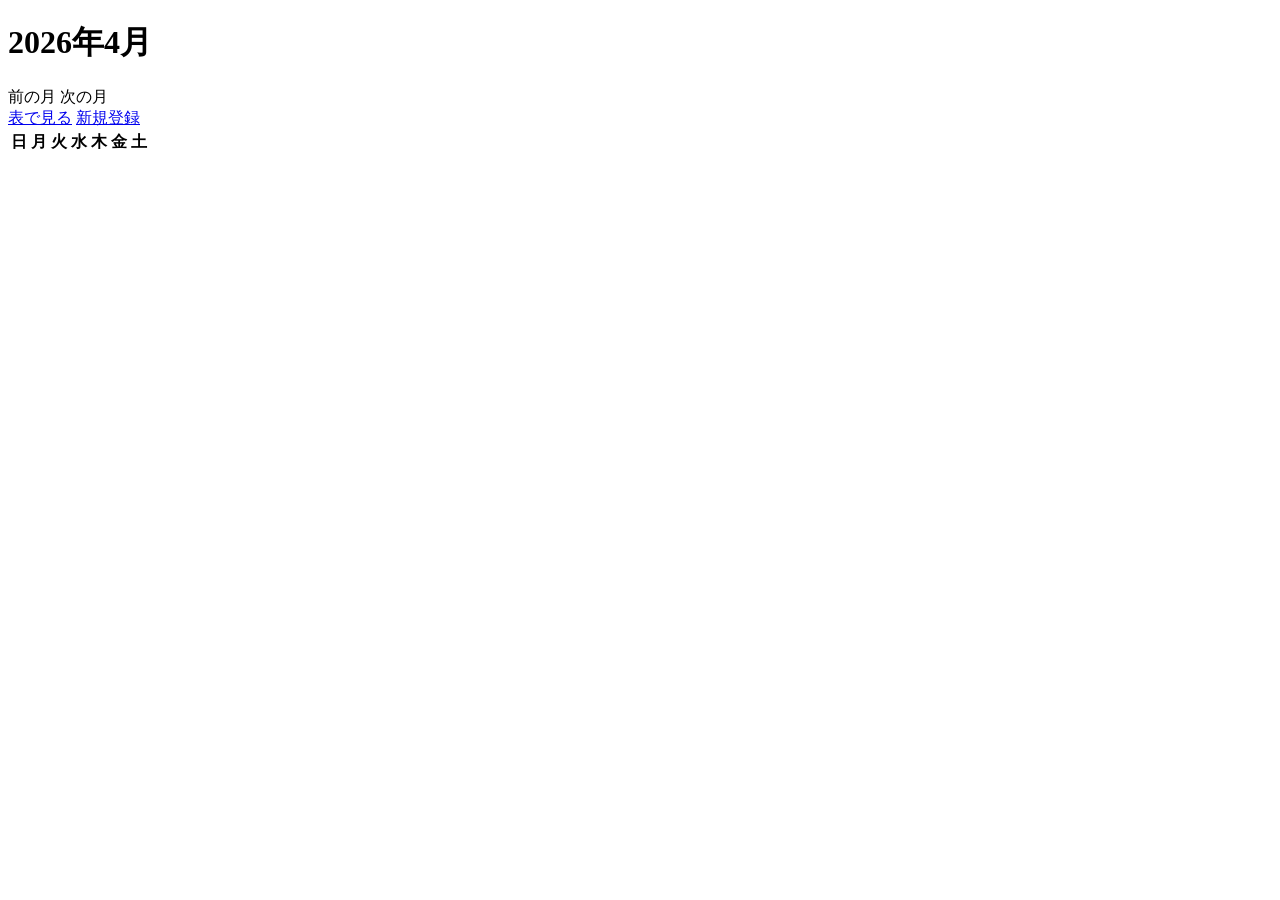
==== src/main/resources/templates/calendar.html @ bbb7e51c "20261124_10_5表とカレンダーを行き来できるようにする" ====
<!doctype html>
<html lang="ja" xmlns:th="http://www.thymeleaf.org">
<head>
    <meta charset="UTF-8">
    <meta name="viewport" content="width=device-width, initial-scale=1.0">
    <title>カレンダー</title>
    <link rel="stylesheet" href="/css/style.css">
</head>
<body>
<main class="container calendar-page">
    <h1 class="page-title" th:text="|${year}年${month}月|">2026年4月</h1>

    <nav class="calendar-navigation" aria-label="月の移動">
        <div class="calendar-navigation-group">
            <a class="btn sub" th:href="@{/calendar(year=${previousYear}, month=${previousMonth})}">前の月</a>
            <a class="btn sub" th:href="@{/calendar(year=${nextYear}, month=${nextMonth})}">次の月</a>
        </div>
        <div class="calendar-navigation-group">
            <a class="btn sub" href="/todos">表で見る</a>
            <a class="btn" href="/todos/new">新規登録</a>
        </div>
    </nav>

    <table class="calendar-table" th:attr="data-from=${firstDay},data-to=${lastDay}">
        <thead>
        <tr>
            <th scope="col">日</th>
            <th scope="col">月</th>
            <th scope="col">火</th>
            <th scope="col">水</th>
            <th scope="col">木</th>
            <th scope="col">金</th>
            <th scope="col">土</th>
        </tr>
        </thead>
        <tbody>
        <tr th:each="weekStart : ${#numbers.sequence(0, totalCells - 1, 7)}">
            <td th:each="dayOffset : ${#numbers.sequence(0, 6)}"
                th:with="dayNumber=${weekStart + dayOffset - startOffset + 1}, cellDate=${dayNumber >= 1 and dayNumber <= daysInMonth ? firstDay.plusDays(dayNumber - 1) : null}"
                th:attr="data-date=${cellDate}"
                th:text="${dayNumber >= 1 and dayNumber <= daysInMonth ? dayNumber : ''}">
            </td>
        </tr>
        </tbody>
    </table>
</main>
<script>
    async function loadTodos() {
        const calendar = document.querySelector('.calendar-table');
        const from = calendar.dataset.from;
        const to = calendar.dataset.to;
        const res = await fetch(`/api/todos?from=${from}&to=${to}`);
        const todos = await res.json();
        const today = new Date();
        const todayString = `${today.getFullYear()}-${String(today.getMonth() + 1).padStart(2, '0')}-${String(today.getDate()).padStart(2, '0')}`;

        calendar.querySelectorAll('td[data-date]').forEach(cell => {
            const matchingTodos = todos.filter(todo => cell.dataset.date === todo.dueDate);
            const visibleTodos = matchingTodos.slice(0, 3);

            visibleTodos.forEach(todo => {
                const todoName = document.createElement('a');
                todoName.href = `/todos/${todo.id}/edit`;
                todoName.className = 'link';
                todoName.textContent = todo.title;

                if (todo.dueDate < todayString && !todo.completed) {
                    todoName.style.color = '#b91c1c';
                }
                cell.appendChild(todoName);
            });

            const remainingCount = matchingTodos.length - visibleTodos.length;
            if (remainingCount > 0) {
                const remaining = document.createElement('div');
                remaining.textContent = `ほか ${remainingCount}件`;
                cell.appendChild(remaining);
            }
        });
    }

    async function loadHolidays() {
        const calendar = document.querySelector('.calendar-table');
        const from = calendar.dataset.from;
        const to = calendar.dataset.to;
        const res = await fetch(`/api/holidays?from=${from}&to=${to}`);
        const holidays = await res.json();

        if (res.headers.has('X-Holidays-Unavailable')) {
            const message = document.createElement('p');
            message.textContent = '祝日を取れませんでした';
            document.querySelector('main').prepend(message);
        }

        calendar.querySelectorAll('td[data-date]').forEach(cell => {
            const date = new Date(`${cell.dataset.date}T00:00:00`);
            const dayOfWeek = date.getDay();
            const holidayName = holidays[cell.dataset.date];

            if (holidayName) {
                cell.style.backgroundColor = '#fef3c7';
                cell.title = holidayName;
            } else if (dayOfWeek === 0) {
                cell.style.backgroundColor = '#fee2e2';
            } else if (dayOfWeek === 6) {
                cell.style.backgroundColor = '#dbeafe';
            }
        });
    }

    loadTodos();
    loadHolidays();
</script>
</body>
</html>
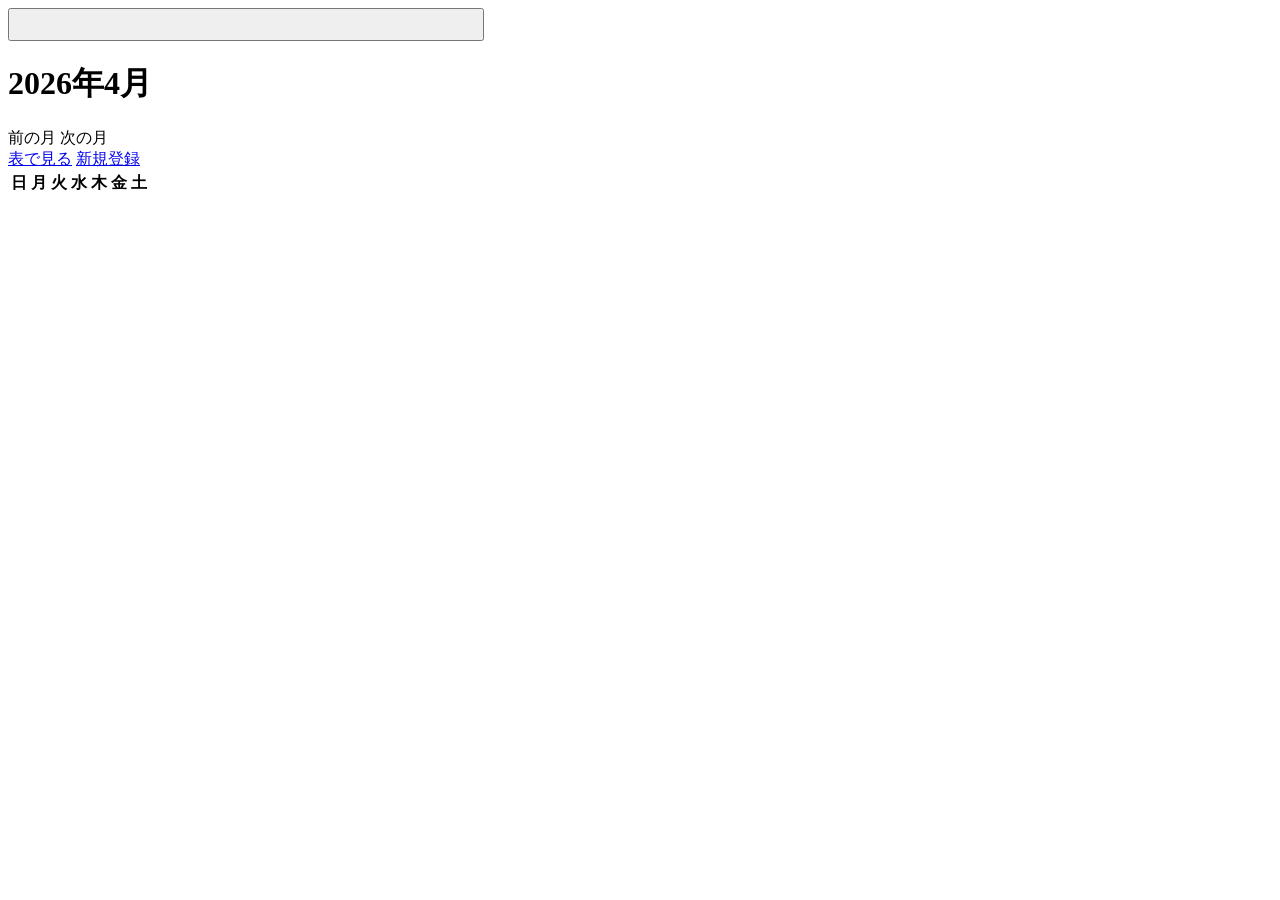
==== commit 0d29ea4e: "追加_56ダークモード" ====
--- a/src/main/resources/templates/calendar.html
+++ b/src/main/resources/templates/calendar.html
@@ -4,9 +4,26 @@
     <meta charset="UTF-8">
     <meta name="viewport" content="width=device-width, initial-scale=1.0">
     <title>カレンダー</title>
-    <link rel="stylesheet" href="/css/style.css">
+    <link rel="stylesheet" href="/css/style.css?v=dark-mode-1">
+    <script>
+        (function () {
+            const key = 'todo-theme';
+            let saved = null;
+            try { saved = localStorage.getItem(key); } catch (error) {}
+            const theme = saved || (window.matchMedia('(prefers-color-scheme: dark)').matches ? 'dark' : 'light');
+            document.documentElement.dataset.theme = theme;
+        })();
+    </script>
+    <link rel="preconnect" href="https://fonts.googleapis.com">
+    <link rel="preconnect" href="https://fonts.gstatic.com" crossorigin>
+    <link href="https://fonts.googleapis.com/icon?family=Material+Icons" rel="stylesheet">
+    <script src="/js/theme.js?v=dark-mode-1" defer></script>
 </head>
 <body>
+<button class="theme-toggle" type="button" data-theme-toggle aria-label="ダークモードに切り替え" title="ダークモード">
+    <span class="material-icons dark-icon" aria-hidden="true">dark_mode</span>
+    <span class="material-icons light-icon" aria-hidden="true">light_mode</span>
+</button>
 <main class="container calendar-page">
     <h1 class="page-title" th:text="|${year}年${month}月|">2026年4月</h1>
 
@@ -65,7 +82,7 @@
                 todoName.textContent = todo.title;
 
                 if (todo.dueDate < todayString && !todo.completed) {
-                    todoName.style.color = '#b91c1c';
+                    todoName.classList.add('is-overdue');
                 }
                 cell.appendChild(todoName);
             });
@@ -98,12 +115,12 @@
             const holidayName = holidays[cell.dataset.date];
 
             if (holidayName) {
-                cell.style.backgroundColor = '#fef3c7';
+                cell.classList.add('is-holiday');
                 cell.title = holidayName;
             } else if (dayOfWeek === 0) {
-                cell.style.backgroundColor = '#fee2e2';
+                cell.classList.add('is-sunday');
             } else if (dayOfWeek === 6) {
-                cell.style.backgroundColor = '#dbeafe';
+                cell.classList.add('is-saturday');
             }
         });
     }
